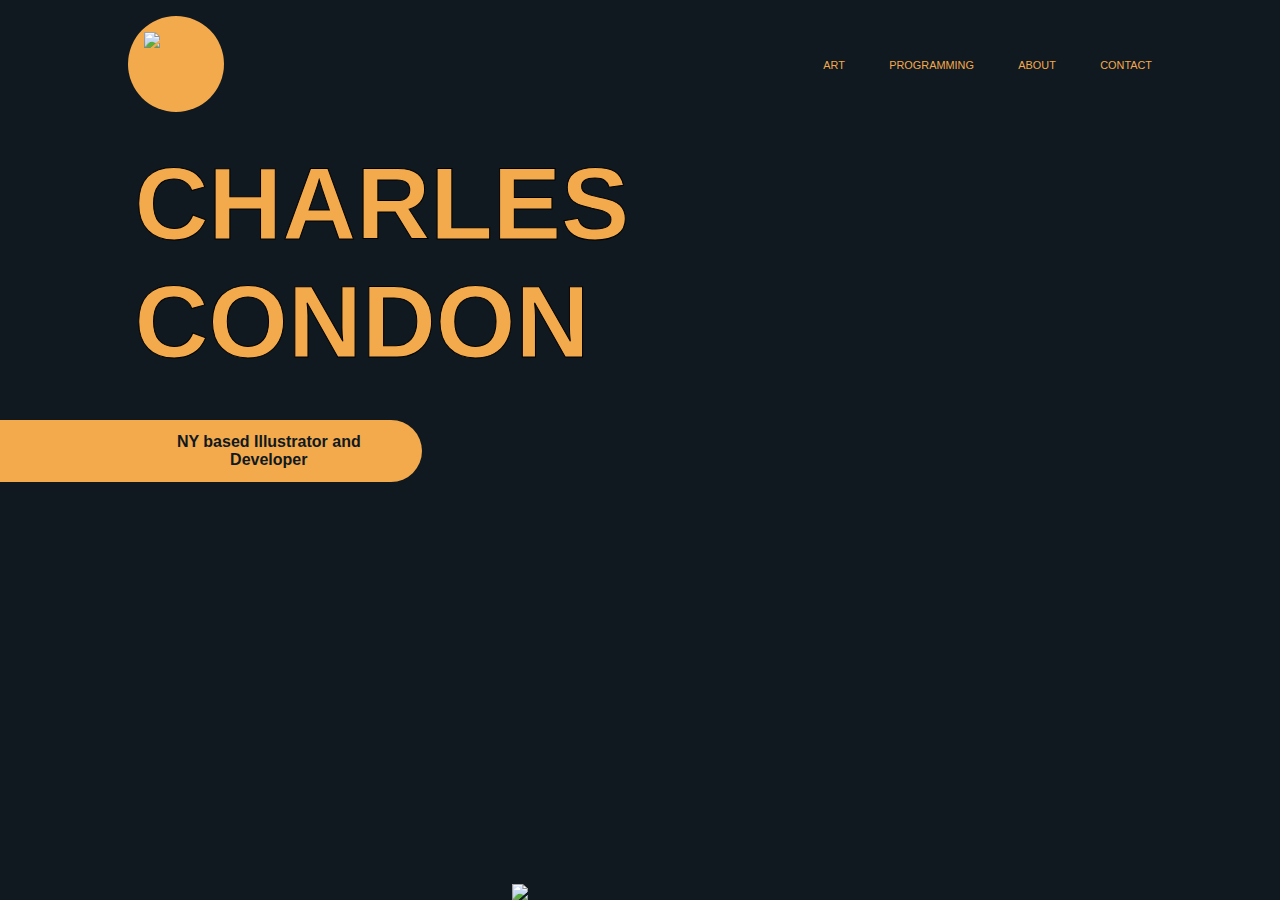
==== index.html @ b5b0e141 "💃🎁 Checkpoint ./index.html:22062302/10 ./master.css:22062302/314" ====
<!DOCTYPE html>
<html lang="en">
  <head>
    <meta charset="utf-8" />
    <meta http-equiv="X-UA-Compatible" content="IE=edge" />

    <title>Charles Condon | Portfolio</title>

    <!-- import the webpage's stylesheet -->
    <link rel="stylesheet" href="/master.css" />
    <link rel="stylesheet" href="https://use.typekit.net/seb0zhz.css" />

    <!-- Media query for narrow browser width -->
    <link
      rel="stylesheet"
      media="only screen and (max-width: 480px)"
      href="mobile.css"
    />

    <!-- Media query for medium browser width -->
    <link
      rel="stylesheet"
      media="only screen and (min-width: 481px) and (max-width: 1199px)"
      href="tablet.css"
    />

    <!-- Media query for full browser width -->
    <link
      rel="stylesheet"
      media="only screen and (min-width: 1200px) and (max-width: 1599px)"
      href="desktop.css"
    />

    <!-- Media query for large browser width -->
    <link
      rel="stylesheet"
      media="only screen and (min-width: 1600px)"
      href="desktopXL.css"
    />

    <!-- Prevent smartphones from scaling pages down -->
    <meta name="viewport" content="initial-scale=1" />

    <!-- import the webpage's javascript file -->
    <script src="/script.js" defer></script>
  </head>

  <body>
    <header class="header fade">
      <nav>
        <div class="container">
          <div class="home">
            <a href="index.html">
              <img
                class="logo"
                src="https://cdn.glitch.com/404bb06c-4b66-4860-905d-4ad52d1e7e07%2FUntitled_Artwork%20(2).png?v=1604951433929"
                alt="Charles Condon logo"
              />
            </a>
          </div>

          <div class="navigation">
            <ul>
              <li class="menuItem"><a href="art.html">Art</a></li>
              <li class="menuItem"><a href="code.html">Programming</a></li>
              <li class="menuItem"><a href="about.html">About</a></li>
              <li id="menuItem2"><a href="contact.html">Contact</a></li>
            </ul>
          </div>
        </div>
      </nav>
    </header>

    <main>
      <div>
        <h1 id="slide" class="name">
          Charles <br />
          Condon
        </h1>

        <img
          id="hand"
          class="burn"
          src="https://cdn.glitch.com/404bb06c-4b66-4860-905d-4ad52d1e7e07%2FUntitled_Artwork%20(1).png?v=1604950790689"
        />
      </div>

      <div id="flair" class="fade">
        <h2 id="mobileSize">
          NY based Illustrator and Developer
        </h2>
      </div>

      <div id="mobileFlair" class="fade">
        <h2></h2>
      </div>
    </main>

    <footer></footer>
  </body>
</html>
---- master.css ----
/* CSS files add styling rules to your content */
header {
  display: block;
}

body {
  font-family: hobo-std, sans-serif;
  margin: 2em;
  background-image: url("https://cdn.glitch.com/404bb06c-4b66-4860-905d-4ad52d1e7e07%2FUntitled_Artwork%20(4).png?v=1604952635223");
  background-color: #101820FF;
}

h1 {
  color: #f2aa4cff;
  font-size: 8vw;
  -webkit-text-stroke: 1px black;
}

h2 {
  color: #101820FF;
  font-size: 1.25vw;
}

li {
  text-align: right;
  color: #f2aa4cff;
  display: inline-block;
  text-transform: uppercase;
}

a:link {
  color: #f2aa4cff;
  text-decoration: none;
}

a:visited {
  color: #f2aa4cff;
  text-decoration: none;
}

a:hover {
  text-decoration: line-through;
}

a:active {
  text-decoration: none;
}

p {
  color: #f2aa4cff;
  line-height: 1.6;
  font-size: 0.86vw;
}

#slide {
  animation-name: slide;
  animation-duration: 3s;
  animation-timing-function: ease-out;
}

@keyframes slide {
  0% {
    opacity: 0;
  }
  100% {
    opacity: 1;
  }
}

.fade {
  animation-name: fade;
  animation-duration: 6s;
  animation-timing-function: ease-out;
}

@keyframes fade {
  0% {
    opacity: 0;
  }
  100% {
    opacity: 1;
  }
}

.burn {
  animation-name: burn;
  animation-iteration-count: infinite;
  animation-duration: 7s;
  animation-timing-gunction: ease-out;
}

@keyframes burn {
  0% {
    opacity: 0;
  }
  50% {
    opacity: 1;
  }
  100% {
    opacity: 0;
  }
}
---- mobile.css ----
h1 {
  color: #f2aa4cff;
  font-size: 8vw;
  -webkit-text-stroke: 3px black;
  
}

h3 {
  font-size: 1.5vw;
  color: #f2aa4cff;
}

/* Nav Bar CSS */
.container {
  display: flex;
  flex-direction: row;
  padding: 0 10vw;
  align-items: center;
}

.header {
  padding: 1em 0;
  position: absolute;
  top: 0;
  left: 0;
  width: 100%;
  z-index: 9;
}

.home {
  background-color: #f2aa4cff;
  width: 5vw;
  height: 5vw;
  text-align: center;
  position: relative;
  margin: 0;
  padding: 1em;
  border-radius: 50%;
}

.navigation {
  position: absolute;
  margin: 0 10vw;
  right: 0;
}

.menuItem {
  padding: 0 20px 0 0;
  font-size: 2.3vw;
}

#menuItem2 {
  font-size: 2.3vw;
}

.logo {
  padding:0 0 0 0;
  margin: -.5em 0 0 -.55em;
  width: 200%;
  height: auto;
}

/* Home Page CSS */
.name {
  display: block;
  position: relative;
  text-align: center;
  width: 100%;
  margin-left: auto;
  margin-right: auto;
  top: 16vw;
  text-transform: uppercase;
  font-size: 16vw; 
}

#hand {
  position: absolute;
  right: 16vw;
  bottom: 0;
  width: 75%;
}

#flair {
  display: block;
  background-color: #f2aa4cff;
  position: absolute;
  width: 50%;
  text-align: center;
  border-radius: 0 50px 50px 0;
  left: 0;
  padding: 0 10vw 0 11vw;
  margin: 15vw 0 0 0;
}

#mobileFlair {
  display: block;
  background-color: #f2aa4cff;
  position: absolute;
  width: 2%;
  border-radius: 50px 0px 0px 50px;
  right: 0;
  padding: 0 10vw 0 11vw;
  margin: 15vw 0 0 0;
  height: 6.5vw;
}

#mobileSize {
  font-size: 2vw;
}

/* Art Page CSS */
.artContainer {
  margin: 7em 0 0 0;
  display: flex;
  flex-direction: column;
}

.gif {
  display: block;
  object-fit: cover;
  position: center;
  width: 100%;
  margin: -20vw auto -13vw auto;
}

#gif2 {
  display: block;
  object-fit: cover;
  position: center;
  width: 100%;
  margin: 3vw auto 3em auto;
}

.square {
  width: 100%;
  border: 2px solid black;
  margin: 3vw auto 3em auto;
}

.rectangle {
  width: 100%;
  border: 2px solid black;
  margin: 3vw auto 3em auto;
}

/* About Page CSS */
.aboutContainer {
  margin: 7em 0 0 0;
  display: flex;
  flex-direction: column;
}

#self {
  display: block;
  margin: 0em auto 1em auto;
  width: 100%;
  height: auto;
}

#self2 {
  border: 5px double #f2aa4cff;
  border-radius: 50px 15px;
  width: 100%;
  height: auto;
}

#aboutCol {
  flex-direction: column;
  margin: 0 3vw;
}

#nameSpace {
  margin: 1vw 0 6vw 0;
  font-size: 5vw;
  text-align: center;
}

#mobileP {
  font-size: 3vw;
}

/* Contact Page CSS */
h3 {
  font-size: 7vw;
}

.socials {
  border: 5px double #f2aa4cff;
  background: rgb(255, 255, 255, 0.1);
  border-radius: 50px 50px 15px 15px;
  margin: 0vw auto 3em auto;
  padding: 1vw 4vw 4vw 4vw;
  text-align: center;
  width: 90%;
}

#mobileLinks {
  display: flex;
  flex-direction: row;
}

.contactContainer {
  margin: 7em 0 0 0;
}

.mediaLinks {
  text-align: center;
  margin: 0vw auto 1em auto;
  font-size: 4vw;
}

.submission {
  text-align: center;
  border: 5px double #f2aa4cff;
  border-radius: 15px 15px 50px 50px;
  background: rgb(255, 255, 255, 0.1);
  padding: 30vw 4.5vw 30vw 3vw;
  margin: 1vw auto 7vw auto;
  width: 90%;
  
}

p {
  font-size: 3vw;
}

/* Code Page CSS */
.codeContainer {
  margin: 7em auto 0 auto;
  display: flex;
  flex-direction: column;
}

.example {
  flex-direction: column;
  border: 5px double #f2aa4cff;
  border-radius: 15px 50px;
  background: rgb(255, 255, 255, 0.1);
  padding: 0em 2em 1em 2em;
  margin: 0 auto 0 auto;
}

.exp {
  flex-direction: column;
  border: 5px double #f2aa4cff;
  border-radius: 50px 15px;
  background: rgb(255, 255, 255, 0.1);
  width: 75%;
  margin: 0 auto 3em auto;
  padding: 0em 2em 1em 2em;
}

.expWords p{
  font-size: 3vw; 
}

.codeLinks {
  font-size: 3vw;
  margin: 0 0 1em 0;
}

#codeEx {
  margin: 1em 0 2em 0;
}

#codecamp {
  text-align: center;
  font-size: 5vw;
  margin: 2em auto 1em auto;
}
---- tablet.css ----
h3 {
  font-size: 1.5vw;
  color: #f2aa4cff;
}

/* Nav Bar CSS */
.container {
  display: flex;
  flex-direction: row;
  padding: 0 10vw;
  align-items: center;
}

.header {
  padding: 1em 0;
  position: absolute;
  top: 0;
  left: 0;
  width: 100%;
  z-index: 9;
}

.home {
  background-color: #f2aa4cff;
  width: 5vw;
  height: 5vw;
  text-align: center;
  position: relative;
  margin: 0;
  padding: 1em;
  border-radius: 50%;
}

.navigation {
  position: absolute;
  margin: 0 10vw;
  right: 0;
}

.menuItem {
  padding: 0 40px 0 0;
  font-size: .85vw;
}

#menuItem2 {
  font-size: .85vw;
}

.logo {
  padding: auto;
  margin: auto;
  width: 100%;
  height: auto;
}

/* Home Page CSS */
.name {
  display: block;
  position: relative;
  width: 34%;
  left: 8vw;
  top: 8vw;
  margin-bottom: 9vw;
  text-transform: uppercase;
}

#hand {
  position: absolute;
  right: 15vw;
  bottom: 0;
  width: 45%;
}

#flair {
  display: block;
  background-color: #f2aa4cff;
  position: absolute;
  width: 24%;
  text-align: center;
  border-radius: 0 50px 50px 0;
  left: 0;
  padding: 0 4vw 0 11vw;
  margin: 3vw 0 0 0;
}

/* Art Page CSS */
.artContainer {
  margin: 14em 0 0 0;
}

.gif {
  display: block;
  margin: -8vw auto -11vw auto;
  width: 1200px; /* width of container */
  height: 600px; /* height of container */
  object-fit: cover;
  position: center;
  width: 75%;
}

#gif2 {
  display: block;
  object-fit: cover;
  position: center;
  width: 65%;
  margin: 7vw auto 7vw auto;
}

.square {
  width: 34%;
  border: 2px solid black;
  margin: 3vw 6.75vw 3vw 6.75vw;
}

.rectangle {
  width: 39%;
  border: 2px solid black;
  margin: 3vw 4.5vw 3vw 4.5vw;
}

/* About Page CSS */
.aboutContainer {
  margin: 13em 0 0 0;
  display: flex;
  flex-direction: row;
}

#self {
  display: block;
  margin: 0em 7em 0em 9em;
  width: 165%;
  height: auto;
}

#self2 {
  border: 5px double #f2aa4cff;
  border-radius: 50px 15px;
  width: 165%;
  height: auto;
}

#aboutCol {
  flex-direction: column;
  margin: 0 11vw;
}

#nameSpace {
  margin: 1vw 0;
}

/* Contact Page CSS */
.socials {
  border: 5px double #f2aa4cff;
  background: rgb(255, 255, 255, 0.1);
  border-radius: 50px 15px;
  margin: 0vw 3.5vw 3.5vw 7vw;
  padding: 1vw 4vw 4vw 4vw;
  float: left;
}

.contactContainer {
  margin: 14vw 0 0 0;
}

.mediaLinks {
  text-align: center;
  margin: 2vw 0 0vw 0;
  font-size: 1vw;
}

.submission {
  text-align: center;
  float: left;
  border: 5px double #f2aa4cff;
  border-radius: 50px;
  background: rgb(255, 255, 255, 0.1);
  padding: 11vw 9vw 10vw 9vw;
  margin: 1vw 5vw 7vw 9vw;
  width: 30%;
}

/* Code Page CSS */
.codeContainer {
  margin: 14em 9em 0 9em;
  display: flex;
  flex-direction: row;
}

.example {
  flex-direction: column;
  border: 5px double #f2aa4cff;
  border-radius: 15px 50px;
  background: rgb(255, 255, 255, 0.1);
  padding: 1em 4em 2em 4em;
  margin: 0 0 0 5em;
}

.exp {
  flex-direction: column;
  border: 5px double #f2aa4cff;
  border-radius: 50px 15px;
  background: rgb(255, 255, 255, 0.1);
  width: 55%;
  padding: 1em 4em 2em 4em;
}

.expWords p{
  font-size: 1.25vw; 
}

.codeLinks {
  font-size: 1.25vw;
  margin: 0 0 1em 0;
}

#codeEx {
  margin: 1em 0 2em 0;
}

#codecamp {
  text-align: center;
  font-size: 1vw;
  margin: 5em auto 0 auto;
}
---- desktop.css ----
h3 {
  font-size: 1.5vw;
  color: #f2aa4cff;
}

/* Nav Bar CSS */
.container {
  display: flex;
  flex-direction: row;
  padding: 0 10vw;
  align-items: center;
}

.header {
  padding: 1em 0;
  position: absolute;
  top: 0;
  left: 0;
  width: 100%;
  z-index: 9;
}

.home {
  background-color: #f2aa4cff;
  width: 5vw;
  height: 5vw;
  text-align: center;
  position: relative;
  margin: 0;
  padding: 1em;
  border-radius: 50%;
}

.navigation {
  position: absolute;
  margin: 0 10vw;
  right: 0;
}

.menuItem {
  padding: 0 40px 0 0;
  font-size: .85vw;
}

#menuItem2 {
  font-size: .85vw;
}

.logo {
  padding: auto;
  margin: auto;
  width: 100%;
  height: auto;
}

/* Home Page CSS */
.name {
  display: block;
  position: relative;
  width: 34%;
  left: 8vw;
  top: 6vw;
  margin-bottom: 9vw;
  text-transform: uppercase;
}

#hand {
  position: absolute;
  right: 15vw;
  bottom: 0;
  width: 45%;
}

#flair {
  display: block;
  background-color: #f2aa4cff;
  position: absolute;
  width: 20%;
  text-align: center;
  border-radius: 0 50px 50px 0;
  left: 0;
  padding: 0 2vw 0 11vw;
}

/* Art Page CSS */
.artContainer {
  margin: 14em 0 0 0;
}

.gif {
  display: block;
  margin: 0vw auto 0vw auto;
  width: 1200px; /* width of container */
  height: 600px; /* height of container */
  object-fit: cover;
  position: center;
}

#gif2 {
  display: block;
  object-fit: cover;
  position: center;
  width: 65%;
  margin: 7vw auto 7vw auto;
}

.square {
  width: 34.5%;
  border: 4px solid black;
  margin: 3vw 6.75vw 3vw 6.75vw;
}

.rectangle {
  width: 39%;
  border: 4px solid black;
  margin: 3vw 4.5vw 3vw 4.5vw;
}

/* About Page CSS */
.aboutContainer {
  margin: 13em 0 0 0;
  display: flex;
  flex-direction: row;
}

#self {
  display: block;
  margin: 0em 7em 0em 9em;
  width: 140%;
  height: auto;
}

#self2 {
  border: 5px double #f2aa4cff;
  border-radius: 50px 15px;
  width: 140%;
  height: auto;
}

#aboutCol {
  flex-direction: column;
  margin: 0 11vw;
}

#nameSpace {
  margin: 1vw 0;
}

/* Contact Page CSS */
.socials {
  border: 5px double #f2aa4cff;
  background: rgb(255, 255, 255, 0.1);
  border-radius: 50px 15px;
  margin: 0vw 3.5vw 3.5vw 7vw;
  padding: 1vw 4vw 4vw 4vw;
  float: left;
}

.contactContainer {
  margin: 14vw 0 0 0;
}

.mediaLinks {
  text-align: center;
  margin: 2vw 0 0vw 0;
  font-size: 1vw;
}

.submission {
  text-align: center;
  float: left;
  border: 5px double #f2aa4cff;
  border-radius: 50px;
  background: rgb(255, 255, 255, 0.1);
  padding: 11vw 9vw 10vw 9vw;
  margin: 1vw 5vw 7vw 9vw;
  width: 30%;
}

/* Code Page CSS */
.codeContainer {
  margin: 14em 9em 0 9em;
  display: flex;
  flex-direction: row;
}

.example {
  flex-direction: column;
  border: 5px double #f2aa4cff;
  border-radius: 15px 50px;
  background: rgb(255, 255, 255, 0.1);
  padding: 1em 4em 2em 4em;
  margin: 0 0 0 5em;
}

.exp {
  flex-direction: column;
  border: 5px double #f2aa4cff;
  border-radius: 50px 15px;
  background: rgb(255, 255, 255, 0.1);
  width: 55%;
  padding: 1em 4em 2em 4em;
}

.expWords p{
  font-size: 1.25vw; 
}

.codeLinks {
  font-size: 1.25vw;
  margin: 0 0 1em 0;
}

#codeEx {
  margin: 1em 0 2em 0;
}

#codecamp {
  text-align: center;
  font-size: 1vw;
  margin: 5em auto 0 auto;
}
---- desktopXL.css ----
h3 {
  font-size: 2vw;
  color: #f2aa4cff;
}

/* Nav Bar CSS */
.container {
  display: flex;
  flex-direction: row;
  padding: 0 10vw;
  align-items: center;
}

.header {
  padding: 1em 0;
  position: absolute;
  top: 0;
  left: 0;
  width: 100%;
  z-index: 9;
}

.home {
  background-color: #f2aa4cff;
  width: 4vw;
  height: 4vw;
  text-align: center;
  position: relative;
  margin: 0;
  padding: 1em;
  border-radius: 50%;
}

.navigation {
  position: absolute;
  margin: 0 10vw;
  right: 0;
}

.menuItem {
  padding: 0 40px 0 0;
}

.logo {
  padding: auto;
  margin: auto;
  width: 100%;
  height: auto;
}

/* Home Page CSS */
.name {
  display: block;
  position: relative;
  width: 34%;
  left: 8vw;
  top: 6vw;
  margin-bottom: 9vw;
  text-transform: uppercase;
}

#hand {
  position: absolute;
  right: 10vw;
  bottom: 0;
  width: 50%;
}

#flair {
  display: block;
  background-color: #f2aa4cff;
  position: absolute;
  width: 20%;
  text-align: center;
  border-radius: 0 50px 50px 0;
  left: 0;
  padding: 0 2vw 0 11vw;
  margin: 4em 0 0 0;
}

/* Art Page CSS */
.artContainer {
  margin: 14em 0 0 0;
}

.gif {
  display: block;
  margin: 0vw auto 0vw auto;
  width: 1200px; /* width of container */
  height: 600px; /* height of container */
  object-fit: cover;
  position: center;
}

#gif2 {
  display: block;
  object-fit: cover;
  position: center;
  width: 65%;
  margin: 7vw auto 7vw auto;
}

.square {
  width: 35%;
  border: 2px solid black;
  margin: 3vw 6.75vw 3vw 6.75vw;
}

.rectangle {
  width: 40%;
  border: 2px solid black;
  margin: 3vw 4.5vw 3vw 4.5vw;
}

/* Contact Page CSS */
.socials {
  border: 5px double #f2aa4cff;
  background: rgb(255, 255, 255, 0.1);
  border-radius: 50px 15px;
  margin: 0vw 3.5vw 3.5vw 7vw;
  padding: 1vw 4vw 4vw 4vw;
  float: left;
}

.contactContainer {
  margin: 14em 0 0 0;
}

.mediaLinks {
  text-align: center;
  margin: 3vw 0 1vw 0;
  font-size: 1.5vw;
}

.submission {
  text-align: center;
  float: left;
  border: 5px double #f2aa4cff;
  border-radius: 50px;
  background: rgb(255, 255, 255, 0.1);
  padding: 11vw 9vw 10vw 9vw;
  margin: 5vw 5vw 7vw 9vw;
  width: 30%;
}

/* About Page CSS */
.aboutContainer {
  margin: 13em 0 0 0;
  display: flex;
  flex-direction: row;
}

#self {
  display: block;
  margin: 0em 10em 0em 9em;
  width: 150%;
  height: auto;
}

#self2 {
  border: 5px double #f2aa4cff;
  border-radius: 50px 15px;
  width: 150%;
  height: auto;
}

#aboutCol {
  flex-direction: column;
  margin: 0 11vw;
}

#nameSpace {
  margin: 1vw 0;
}

/* Code Page CSS */
.codeContainer {
  margin: 14em 9em 0 9em;
  display: flex;
  flex-direction: row;
}

.example {
  flex-direction: column;
  border: 5px double #f2aa4cff;
  border-radius: 15px 50px;
  background: rgb(255, 255, 255, 0.1);
  padding: 1em 4em 2em 4em;
  margin: 0 0 0 5em;
}

.exp {
  flex-direction: column;
  border: 5px double #f2aa4cff;
  border-radius: 50px 15px;
  background: rgb(255, 255, 255, 0.1);
  width: 55%;
  padding: 1em 4em 2em 4em;
}

.expWords p{
  font-size: 1.25vw; 
}

.codeLinks {
  font-size: 1.25vw;
  margin: 0 0 1em 0;
}

#codeEx {
  margin: 1em 0 2em 0;
}

#codecamp {
  text-align: center;
  font-size: 1vw;
  margin: 5em auto 0 auto;
}
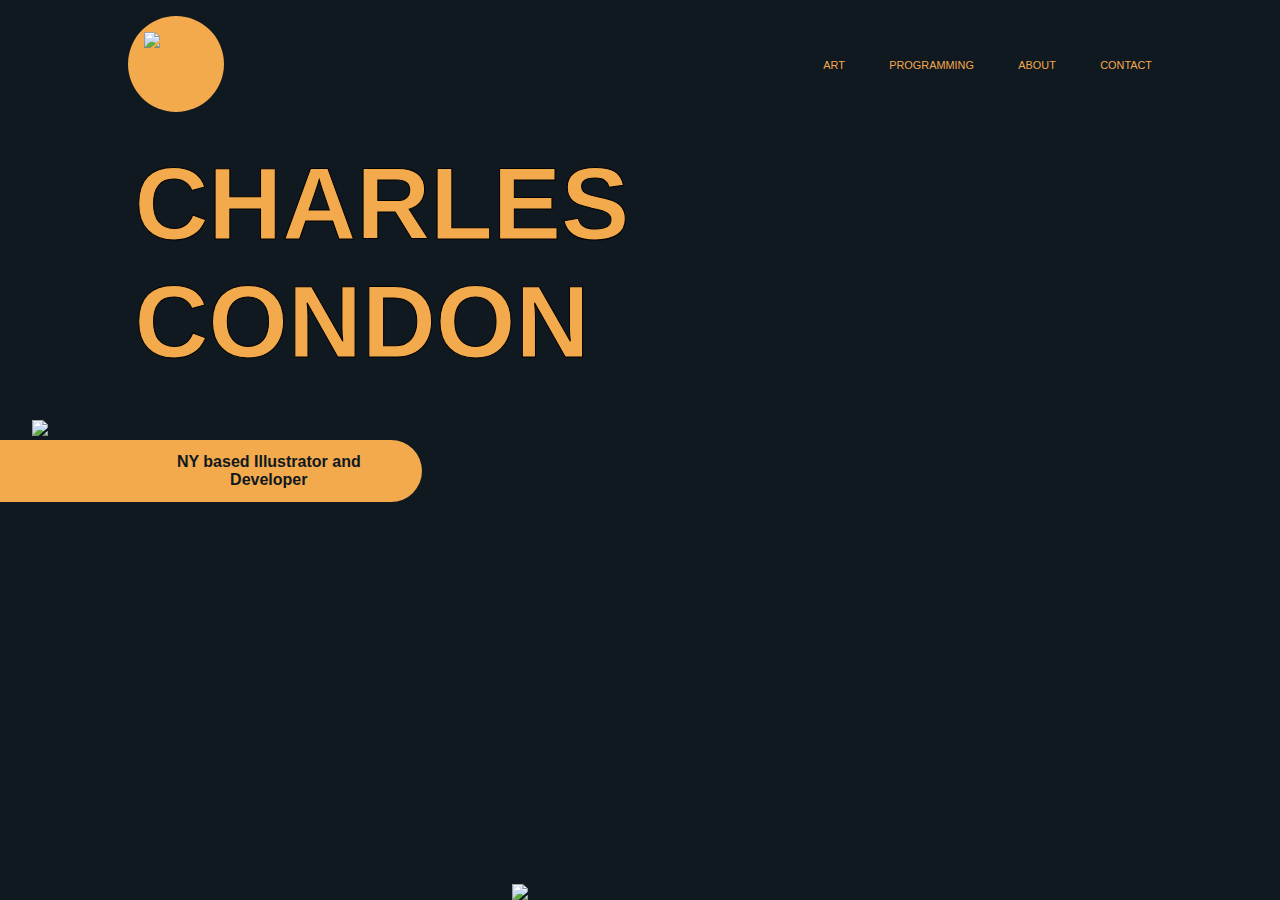
==== commit 7ef41c7e: "🍈🏓 Checkpoint ./index.html:22062302/672 ./desktopXL.css:22062302/103 ./.glitch-assets:22062302/1266 " ====
--- a/index.html
+++ b/index.html
@@ -80,8 +80,13 @@
 
         <img
           id="hand"
+          class="fade"
+          src="https://cdn.glitch.com/404bb06c-4b66-4860-905d-4ad52d1e7e07%2FUntitled_Artwork%20(5).png?v=1605828802088"
+        />
+        <img
+          id="fire"
           class="burn"
-          src="https://cdn.glitch.com/404bb06c-4b66-4860-905d-4ad52d1e7e07%2FUntitled_Artwork%20(1).png?v=1604950790689"
+          src="https://cdn.glitch.com/404bb06c-4b66-4860-905d-4ad52d1e7e07%2FUntitled_Artwork%20(7).png?v=1605829014179"
         />
       </div>
 
--- a/master.css
+++ b/master.css
@@ -96,6 +96,9 @@
   50% {
     opacity: 1;
   }
+  65% {
+    opacity: 
+  }
   100% {
     opacity: 0;
   }
--- a/mobile.css
+++ b/mobile.css
@@ -214,10 +214,51 @@
   border: 5px double #f2aa4cff;
   border-radius: 15px 15px 50px 50px;
   background: rgb(255, 255, 255, 0.1);
-  padding: 30vw 4.5vw 30vw 3vw;
+  padding: 7vw 5vw 7vw 3vw;
   margin: 1vw auto 7vw auto;
   width: 90%;
   
+}
+
+#contactForm {
+  display: flex;
+  flex-direction: column;
+}
+
+input {
+  background-color: rgb(16, 24, 32, 0.5);
+  width: 100%;
+  border: 3px solid black;
+  border-radius: 15px;
+  margin: 0 auto 2em auto;
+  padding: 1em 0em 1em .5em;
+  color: white;
+}
+
+textarea {
+  background-color: rgb(16, 24, 32, 0.5);
+  border: 3px solid black;
+  border-radius: 15px;
+  width: 100%;
+  height: 9em;
+  margin: 0 auto 2em auto;
+  padding: 1em 0em 1em .5em;
+  color: white;
+  resize: none;
+}
+
+input[type=submit] {
+  font-family: hobo-std, sans-serif;
+  background-color: rgb(16, 24, 32, 0.7);
+  color: #f2aa4cff;
+  font-size: 1em;
+  padding: 0 0 0 0;
+  margin: 0 0 0 0;
+  width: 30%;
+}
+
+input.invalid, textarea.invalid{
+	border: 2px solid red;
 }
 
 p {
--- a/tablet.css
+++ b/tablet.css
@@ -179,6 +179,47 @@
   width: 30%;
 }
 
+#contactForm {
+  display: flex;
+  flex-direction: column;
+}
+
+input {
+  background-color: rgb(16, 24, 32, 0.5);
+  width: 100%;
+  border: 3px solid black;
+  border-radius: 15px;
+  margin: 0 auto 2em auto;
+  padding: 1em 0em 1em .5em;
+  color: white;
+}
+
+textarea {
+  background-color: rgb(16, 24, 32, 0.5);
+  border: 3px solid black;
+  border-radius: 15px;
+  width: 100%;
+  height: 9em;
+  margin: 0 auto 2em auto;
+  padding: 1em 0em 1em .5em;
+  color: white;
+  resize: none;
+}
+
+input[type=submit] {
+  font-family: hobo-std, sans-serif;
+  background-color: rgb(16, 24, 32, 0.5);
+  color: #f2aa4cff;
+  font-size: 1.5em;
+  padding: 0 0 0 0;
+  margin: 0 0 0 0;
+  width: 20%;
+}
+
+input.invalid, textarea.invalid{
+	border: 2px solid red;
+}
+
 /* Code Page CSS */
 .codeContainer {
   margin: 14em 9em 0 9em;
--- a/desktop.css
+++ b/desktop.css
@@ -69,6 +69,7 @@
   right: 15vw;
   bottom: 0;
   width: 45%;
+  
 }
 
 #flair {
@@ -151,7 +152,7 @@
   border: 5px double #f2aa4cff;
   background: rgb(255, 255, 255, 0.1);
   border-radius: 50px 15px;
-  margin: 0vw 3.5vw 3.5vw 7vw;
+  margin: 0vw 4em 0 8em;
   padding: 1vw 4vw 4vw 4vw;
   float: left;
 }
@@ -172,9 +173,50 @@
   border: 5px double #f2aa4cff;
   border-radius: 50px;
   background: rgb(255, 255, 255, 0.1);
-  padding: 11vw 9vw 10vw 9vw;
-  margin: 1vw 5vw 7vw 9vw;
-  width: 30%;
+  padding: 2em 3em 2em 2em;
+  margin: -1em 5vw 0 9vw;
+  width: 40%;
+}
+
+#contactForm {
+  display: flex;
+  flex-direction: column;
+}
+
+input {
+  background-color: rgb(16, 24, 32, 0.5);
+  width: 100%;
+  border: 3px solid black;
+  border-radius: 15px;
+  margin: 0 auto 2em auto;
+  padding: 1em 0em 1em .5em;
+  color: white;
+}
+
+textarea {
+  background-color: rgb(16, 24, 32, 0.5);
+  border: 3px solid black;
+  border-radius: 15px;
+  width: 100%;
+  height: 4em;
+  margin: 0 auto 2em auto;
+  padding: 1em 0em 1em .5em;
+  color: white;
+  resize: none;
+}
+
+input[type=submit] {
+  font-family: hobo-std, sans-serif;
+  background-color: rgb(16, 24, 32, 0.5);
+  color: #f2aa4cff;
+  font-size: 1.5em;
+  padding: 0 0 0 0;
+  margin: 0 0 0 0;
+  width: 20%;
+}
+
+input.invalid, textarea.invalid{
+	border: 2px solid red;
 }
 
 /* Code Page CSS */
--- a/desktopXL.css
+++ b/desktopXL.css
@@ -66,6 +66,13 @@
   width: 50%;
 }
 
+#fire {
+  position: absolute;
+  right: 10vw;
+  bottom: 0;
+  width: 50%;
+}
+
 #flair {
   display: block;
   background-color: #f2aa4cff;
@@ -117,7 +124,7 @@
   border: 5px double #f2aa4cff;
   background: rgb(255, 255, 255, 0.1);
   border-radius: 50px 15px;
-  margin: 0vw 3.5vw 3.5vw 7vw;
+  margin: 0vw 3.5vw 3.5vw 10em;
   padding: 1vw 4vw 4vw 4vw;
   float: left;
 }
@@ -138,9 +145,50 @@
   border: 5px double #f2aa4cff;
   border-radius: 50px;
   background: rgb(255, 255, 255, 0.1);
-  padding: 11vw 9vw 10vw 9vw;
-  margin: 5vw 5vw 7vw 9vw;
+  padding: 4vw 4vw 4vw 4vw;
+  margin: 3vw 5vw 7vw 9vw;
   width: 30%;
+}
+
+#contactForm {
+  display: flex;
+  flex-direction: column;
+}
+
+input {
+  background-color: rgb(16, 24, 32, 0.5);
+  width: 100%;
+  border: 3px solid black;
+  border-radius: 15px;
+  margin: 0 auto 2em auto;
+  padding: 1em 0em 1em .5em;
+  color: white;
+}
+
+textarea {
+  background-color: rgb(16, 24, 32, 0.5);
+  border: 3px solid black;
+  border-radius: 15px;
+  width: 100%;
+  height: 9em;
+  margin: 0 auto 2em auto;
+  padding: 1em 0em 1em .5em;
+  color: white;
+  resize: none;
+}
+
+input[type=submit] {
+  font-family: hobo-std, sans-serif;
+  background-color: rgb(16, 24, 32, 0.5);
+  color: #f2aa4cff;
+  font-size: 1.5em;
+  padding: 0 0 0 0;
+  margin: 0 0 0 0;
+  width: 20%;
+}
+
+input.invalid, textarea.invalid{
+	border: 2px solid red;
 }
 
 /* About Page CSS */
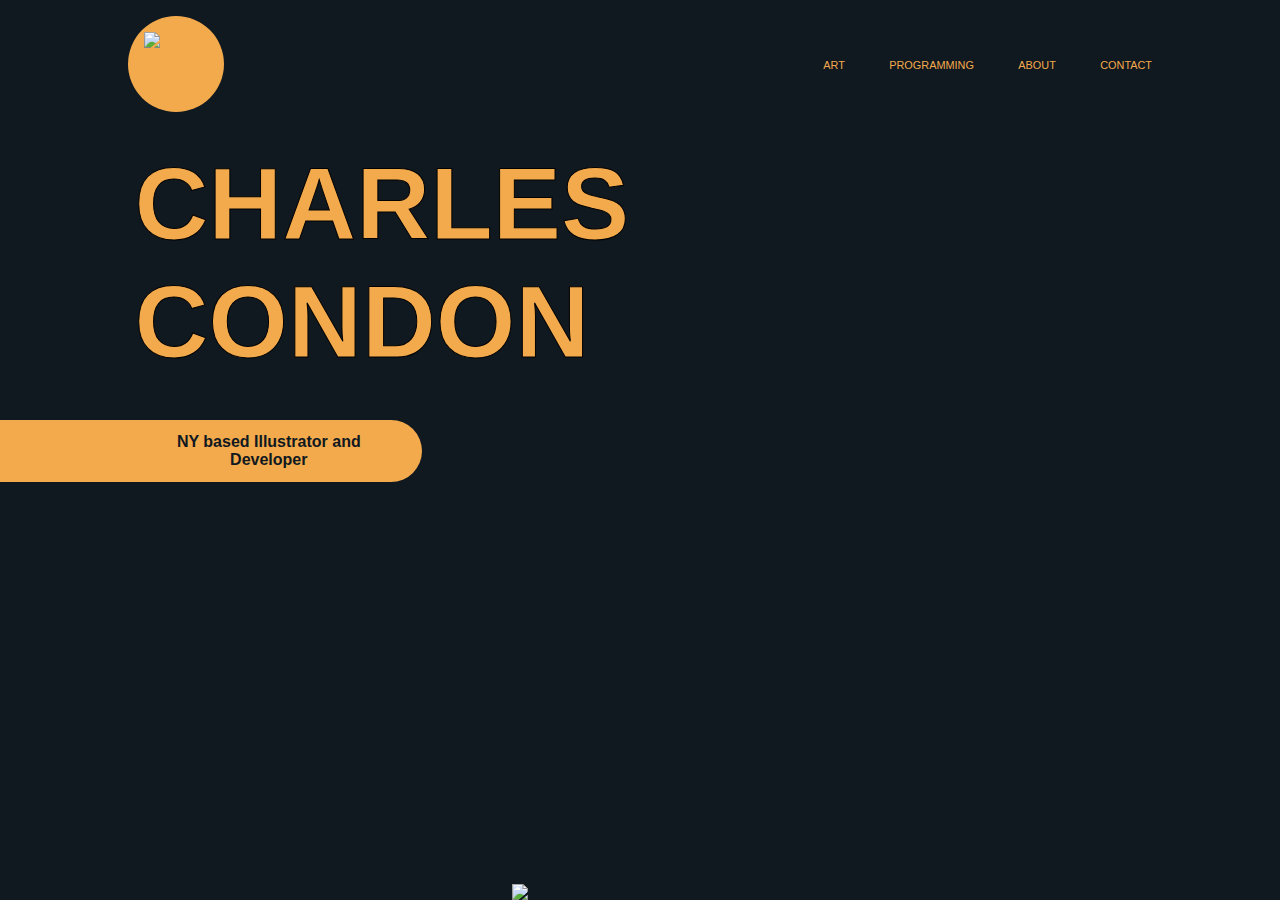
==== commit 0009eaff: "⛹🏪 Checkpoint ./index.html:22062302/414 ./index.js:22062302/1292" ====
--- a/index.html
+++ b/index.html
@@ -41,8 +41,6 @@
     <!-- Prevent smartphones from scaling pages down -->
     <meta name="viewport" content="initial-scale=1" />
 
-    <!-- import the webpage's javascript file -->
-    <script src="/script.js" defer></script>
   </head>
 
   <body>
@@ -101,6 +99,9 @@
       </div>
     </main>
 
-    <footer></footer>
+    <!-- Add jQuery -->
+    <script src="https://code.jquery.com/jquery-3.1.1.slim.min.js" integrity="sha256-/SIrNqv8h6QGKDuNoLGA4iret+kyesCkHGzVUUV0shc=" crossorigin="anonymous"></script>
+    <!-- import the webpage's javascript file -->
+    <script src="/index.js" defer></script>
   </body>
 </html>
--- a/master.css
+++ b/master.css
@@ -85,7 +85,7 @@
 .burn {
   animation-name: burn;
   animation-iteration-count: infinite;
-  animation-duration: 7s;
+  animation-duration: 9s;
   animation-timing-gunction: ease-out;
 }
 
@@ -97,7 +97,7 @@
     opacity: 1;
   }
   65% {
-    opacity: 
+    opacity: 1;
   }
   100% {
     opacity: 0;
--- a/mobile.css
+++ b/mobile.css
@@ -74,6 +74,13 @@
 }
 
 #hand {
+  position: absolute;
+  right: 16vw;
+  bottom: 0;
+  width: 75%;
+}
+
+#fire {
   position: absolute;
   right: 16vw;
   bottom: 0;
--- a/tablet.css
+++ b/tablet.css
@@ -65,6 +65,13 @@
 }
 
 #hand {
+  position: absolute;
+  right: 15vw;
+  bottom: 0;
+  width: 45%;
+}
+
+#fire {
   position: absolute;
   right: 15vw;
   bottom: 0;
--- a/desktop.css
+++ b/desktop.css
@@ -68,8 +68,14 @@
   position: absolute;
   right: 15vw;
   bottom: 0;
+  width: 45%; 
+}
+
+#fire {
+  position: absolute;
+  right: 15vw;
+  bottom: 0;
   width: 45%;
-  
 }
 
 #flair {
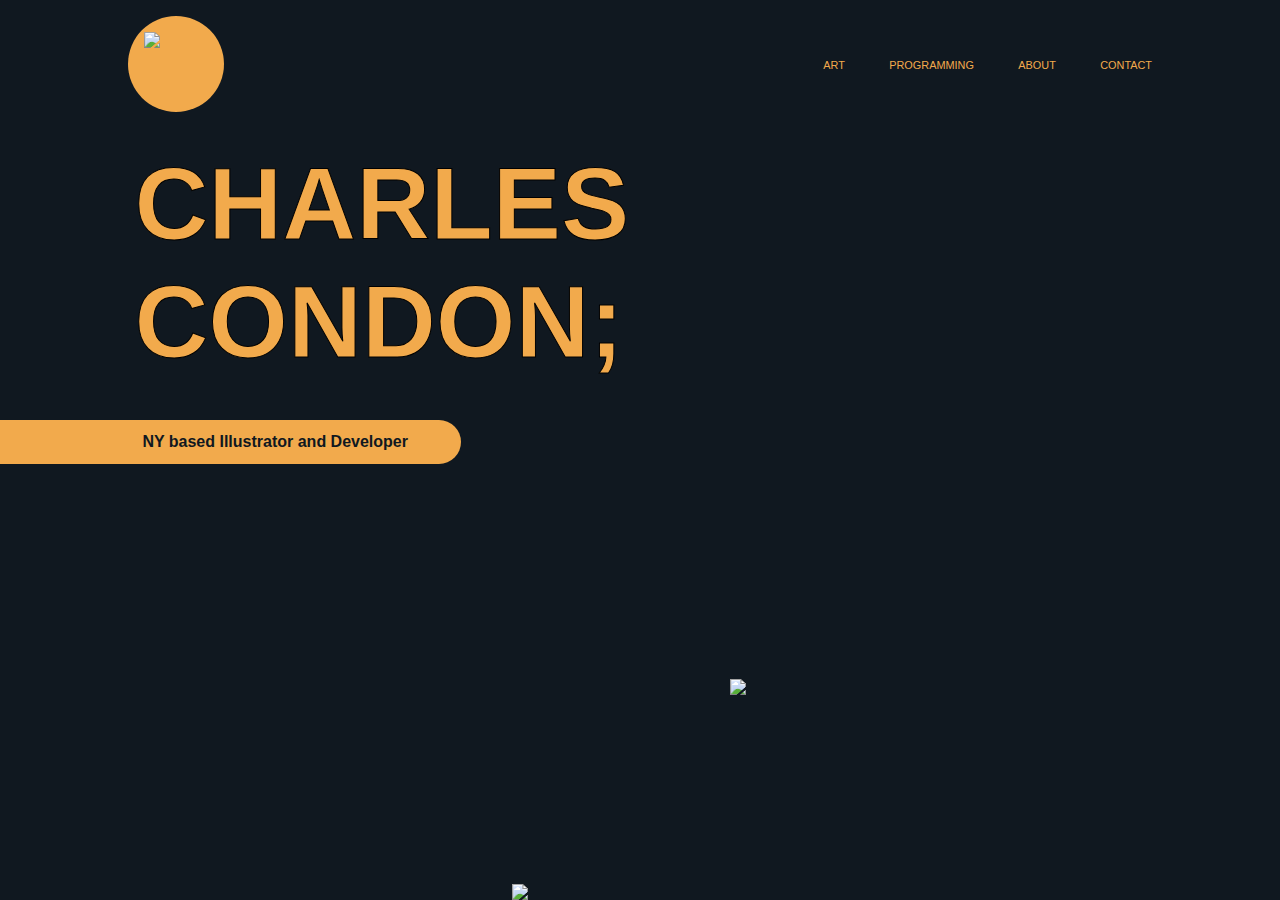
==== commit a77c7c53: "Update index.html" ====
--- a/index.html
+++ b/index.html
@@ -1,6 +1,21 @@
 <!DOCTYPE html>
 <html lang="en">
   <head>
+    <!-- Global site tag (gtag.js) - Google Analytics -->
+    <script
+      async
+      src="https://www.googletagmanager.com/gtag/js?id=G-T0R1R4E1WH"
+    ></script>
+    <script>
+      window.dataLayer = window.dataLayer || [];
+      function gtag() {
+        dataLayer.push(arguments);
+      }
+      gtag("js", new Date());
+
+      gtag("config", "G-T0R1R4E1WH");
+    </script>
+
     <meta charset="utf-8" />
     <meta http-equiv="X-UA-Compatible" content="IE=edge" />
 
@@ -10,6 +25,11 @@
     <link rel="stylesheet" href="/master.css" />
     <link rel="stylesheet" href="https://use.typekit.net/seb0zhz.css" />
 
+    <link
+      rel="shortcut icon"
+      type="image/x-icon"
+      href="https://cdn.glitch.com/404bb06c-4b66-4860-905d-4ad52d1e7e07%2F160a84ab-111f-4f77-b5c3-173451485f15_Logo_Practice.png?v=1606772508849"
+    />
     <!-- Media query for narrow browser width -->
     <link
       rel="stylesheet"
@@ -40,7 +60,6 @@
 
     <!-- Prevent smartphones from scaling pages down -->
     <meta name="viewport" content="initial-scale=1" />
-
   </head>
 
   <body>
@@ -59,10 +78,18 @@
 
           <div class="navigation">
             <ul>
-              <li class="menuItem"><a href="art.html">Art</a></li>
-              <li class="menuItem"><a href="code.html">Programming</a></li>
-              <li class="menuItem"><a href="about.html">About</a></li>
-              <li id="menuItem2"><a href="contact.html">Contact</a></li>
+              <li class="menuItem">
+                <span><a href="art.html">Art</a></span>
+              </li>
+              <li class="menuItem">
+                <span><a href="code.html">Programming</a></span>
+              </li>
+              <li class="menuItem">
+                <span><a href="about.html">About</a></span>
+              </li>
+              <li id="menuItem2">
+                <span><a href="contact.html">Contact</a></span>
+              </li>
             </ul>
           </div>
         </div>
@@ -73,7 +100,7 @@
       <div>
         <h1 id="slide" class="name">
           Charles <br />
-          Condon
+          Condon;
         </h1>
 
         <img
@@ -81,11 +108,13 @@
           class="fade"
           src="https://cdn.glitch.com/404bb06c-4b66-4860-905d-4ad52d1e7e07%2FUntitled_Artwork%20(5).png?v=1605828802088"
         />
-        <img
-          id="fire"
-          class="burn"
-          src="https://cdn.glitch.com/404bb06c-4b66-4860-905d-4ad52d1e7e07%2FUntitled_Artwork%20(7).png?v=1605829014179"
-        />
+        <div id="fireCrop">
+          <img
+            id="fire"
+            class="burn"
+            src="https://cdn.glitch.com/404bb06c-4b66-4860-905d-4ad52d1e7e07%2FUntitled.png?v=1605909431728"
+          />
+        </div>
       </div>
 
       <div id="flair" class="fade">
@@ -100,8 +129,14 @@
     </main>
 
     <!-- Add jQuery -->
-    <script src="https://code.jquery.com/jquery-3.1.1.slim.min.js" integrity="sha256-/SIrNqv8h6QGKDuNoLGA4iret+kyesCkHGzVUUV0shc=" crossorigin="anonymous"></script>
+    <script
+      src="https://code.jquery.com/jquery-3.1.1.slim.min.js"
+      integrity="sha256-/SIrNqv8h6QGKDuNoLGA4iret+kyesCkHGzVUUV0shc="
+      crossorigin="anonymous"
+    ></script>
+    <script src="https://ajax.googleapis.com/ajax/libs/jquery/3.5.1/jquery.min.js"></script>
     <!-- import the webpage's javascript file -->
     <script src="/index.js" defer></script>
+    <script src="/master.js" defer></script>
   </body>
 </html>
--- a/master.css
+++ b/master.css
@@ -52,54 +52,3 @@
   font-size: 0.86vw;
 }
 
-#slide {
-  animation-name: slide;
-  animation-duration: 3s;
-  animation-timing-function: ease-out;
-}
-
-@keyframes slide {
-  0% {
-    opacity: 0;
-  }
-  100% {
-    opacity: 1;
-  }
-}
-
-.fade {
-  animation-name: fade;
-  animation-duration: 6s;
-  animation-timing-function: ease-out;
-}
-
-@keyframes fade {
-  0% {
-    opacity: 0;
-  }
-  100% {
-    opacity: 1;
-  }
-}
-
-.burn {
-  animation-name: burn;
-  animation-iteration-count: infinite;
-  animation-duration: 9s;
-  animation-timing-gunction: ease-out;
-}
-
-@keyframes burn {
-  0% {
-    opacity: 0;
-  }
-  50% {
-    opacity: 1;
-  }
-  65% {
-    opacity: 1;
-  }
-  100% {
-    opacity: 0;
-  }
-}--- a/mobile.css
+++ b/mobile.css
@@ -82,9 +82,9 @@
 
 #fire {
   position: absolute;
-  right: 16vw;
-  bottom: 0;
-  width: 75%;
+  right: 40vw;
+  bottom: 27vw;
+  width: 20%;
 }
 
 #flair {
@@ -113,6 +113,58 @@
 
 #mobileSize {
   font-size: 2vw;
+}
+
+#slide {
+  animation-name: slide;
+  animation-duration: 3s;
+  animation-timing-function: ease-out;
+}
+
+@keyframes slide {
+  0% {
+    opacity: 0;
+  }
+  100% {
+    opacity: 1;
+  }
+}
+
+.fade {
+  animation-name: fade;
+  animation-duration: 6s;
+  animation-timing-function: ease-out;
+}
+
+@keyframes fade {
+  0% {
+    opacity: 0;
+  }
+  100% {
+    opacity: 1;
+  }
+}
+
+.burn {
+  animation-name: burn;
+  animation-iteration-count: infinite;
+  animation-duration: 9s;
+  animation-timing-gunction: ease-out;
+}
+
+@keyframes burn {
+  0% {
+    opacity: 0;
+  }
+  50% {
+    opacity: 1;
+  }
+  65% {
+    opacity: 1;
+  }
+  100% {
+    opacity: 0;
+  }
 }
 
 /* Art Page CSS */
--- a/tablet.css
+++ b/tablet.css
@@ -73,9 +73,9 @@
 
 #fire {
   position: absolute;
-  right: 15vw;
-  bottom: 0;
-  width: 45%;
+  right: 30vw;
+  bottom: 16vw;
+  width: 13%;
 }
 
 #flair {
@@ -88,6 +88,58 @@
   left: 0;
   padding: 0 4vw 0 11vw;
   margin: 3vw 0 0 0;
+}
+
+#slide {
+  animation-name: slide;
+  animation-duration: 3s;
+  animation-timing-function: ease-out;
+}
+
+@keyframes slide {
+  0% {
+    opacity: 0;
+  }
+  100% {
+    opacity: 1;
+  }
+}
+
+.fade {
+  animation-name: fade;
+  animation-duration: 6s;
+  animation-timing-function: ease-out;
+}
+
+@keyframes fade {
+  0% {
+    opacity: 0;
+  }
+  100% {
+    opacity: 1;
+  }
+}
+
+.burn {
+  animation-name: burn;
+  animation-iteration-count: infinite;
+  animation-duration: 9s;
+  animation-timing-gunction: ease-out;
+}
+
+@keyframes burn {
+  0% {
+    opacity: 0;
+  }
+  50% {
+    opacity: 1;
+  }
+  65% {
+    opacity: 1;
+  }
+  100% {
+    opacity: 0;
+  }
 }
 
 /* Art Page CSS */
--- a/desktop.css
+++ b/desktop.css
@@ -51,6 +51,44 @@
   margin: auto;
   width: 100%;
   height: auto;
+}
+
+span {
+  position: relative;
+  display: block;
+  cursor: pointer;
+}
+
+span:before, span:after {
+  content: '';
+  position: absolute;
+  width: 0%;
+  height: 1px;
+  top: 50%;
+  margin-top: -0.5px;
+  background: #f2aa4cff;
+}
+
+span:before {
+  left: -2.5px;
+}
+
+span:after {
+  right: 2.5px;
+  background: #f2aa4cff;
+  transition: width 0.8s cubic-bezier(0.22, 0.61, 0.36, 1);
+}
+
+span:hover:before {
+  background: #f2aa4cff;
+  width: 100%;
+  transition: width 0.5s cubic-bezier(0.22, 0.61, 0.36, 1);
+}
+
+span:hover:after {
+  background: transparent;
+  width: 100%;
+  transition: 0s;
 }
 
 /* Home Page CSS */
@@ -73,20 +111,72 @@
 
 #fire {
   position: absolute;
-  right: 15vw;
-  bottom: 0;
-  width: 45%;
+  right: 30vw;
+  bottom: 16vw;
+  width: 13%;
 }
 
 #flair {
   display: block;
   background-color: #f2aa4cff;
   position: absolute;
-  width: 20%;
+  width: 25%;
   text-align: center;
   border-radius: 0 50px 50px 0;
   left: 0;
-  padding: 0 2vw 0 11vw;
+  padding: 0 2vw 0 9vw;
+}
+
+#slide {
+  animation-name: slide;
+  animation-duration: 3s;
+  animation-timing-function: ease-out;
+}
+
+@keyframes slide {
+  0% {
+    opacity: 0;
+  }
+  100% {
+    opacity: 1;
+  }
+}
+
+.fade {
+  animation-name: fade;
+  animation-duration: 6s;
+  animation-timing-function: ease-out;
+}
+
+@keyframes fade {
+  0% {
+    opacity: 0;
+  }
+  100% {
+    opacity: 1;
+  }
+}
+
+.burn {
+  animation-name: burn;
+  animation-iteration-count: infinite;
+  animation-duration: 9s;
+  animation-timing-gunction: ease-out;
+}
+
+@keyframes burn {
+  0% {
+    opacity: 1;
+  }
+  50% {
+    opacity: 0;
+  }
+  65% {
+    opacity: 0;
+  }
+  100% {
+    opacity: 1;
+  }
 }
 
 /* Art Page CSS */
@@ -113,14 +203,26 @@
 
 .square {
   width: 34.5%;
-  border: 4px solid black;
+  border: 7px solid black;
+  border-radius: 50px;
   margin: 3vw 6.75vw 3vw 6.75vw;
 }
 
 .rectangle {
   width: 39%;
-  border: 4px solid black;
+  border: 7px solid black;
+  border-radius: 50px;
   margin: 3vw 4.5vw 3vw 4.5vw;
+}
+
+.square:hover,
+.rectangle:hover {
+  box-shadow: 1px 1px 2px black, 0 0 25px white, 0 0 5px white;
+}
+
+section {
+  transition: transform 1s;
+  will-change: transform;
 }
 
 /* About Page CSS */
@@ -173,15 +275,30 @@
   font-size: 1vw;
 }
 
+#subContainer {
+  display: flex;
+  flex-direction: column;
+  width: 60%;
+}
+
+#resume {
+  margin: 2vw auto 0 auto;
+  padding: .5vw 1vw;
+  border: 5px double #f2aa4cff;
+  border-radius: 50px;
+  background-color: rgb(16, 24, 32, 0.5);
+  font-size: 1vw;
+}
+
 .submission {
   text-align: center;
   float: left;
   border: 5px double #f2aa4cff;
   border-radius: 50px;
   background: rgb(255, 255, 255, 0.1);
-  padding: 2em 3em 2em 2em;
-  margin: -1em 5vw 0 9vw;
-  width: 40%;
+  padding: 2em 2em 2em 2em;
+  margin: -1em auto 0 auto;
+  width: 60%;
 }
 
 #contactForm {
@@ -221,8 +338,18 @@
   width: 20%;
 }
 
-input.invalid, textarea.invalid{
-	border: 2px solid red;
+label {
+  color: #FF7F7F;
+}
+
+.inputError {
+  background-color: rgb(16, 24, 32, 0.5);
+  width: 100%;
+  border: 3px solid #FF7F7F;
+  border-radius: 15px;
+  margin: 0em auto 0em auto;
+  padding: 1em 0em 1em .5em;
+  color: white;
 }
 
 /* Code Page CSS */
@@ -267,4 +394,4 @@
   text-align: center;
   font-size: 1vw;
   margin: 5em auto 0 auto;
-}+}
--- a/desktopXL.css
+++ b/desktopXL.css
@@ -48,6 +48,45 @@
   height: auto;
 }
 
+span {
+  position: relative;
+  display: block;
+  cursor: pointer;
+}
+
+span:before,
+span:after {
+  content: "";
+  position: absolute;
+  width: 0%;
+  height: 1px;
+  top: 50%;
+  margin-top: -0.5px;
+  background: #f2aa4cff;
+}
+
+span:before {
+  left: -2.5px;
+}
+
+span:after {
+  right: 2.5px;
+  background: #f2aa4cff;
+  transition: width 0.8s cubic-bezier(0.22, 0.61, 0.36, 1);
+}
+
+span:hover:before {
+  background: #f2aa4cff;
+  width: 100%;
+  transition: width 0.5s cubic-bezier(0.22, 0.61, 0.36, 1);
+}
+
+span:hover:after {
+  background: transparent;
+  width: 100%;
+  transition: 0s;
+}
+
 /* Home Page CSS */
 .name {
   display: block;
@@ -68,9 +107,14 @@
 
 #fire {
   position: absolute;
-  right: 10vw;
-  bottom: 0;
-  width: 50%;
+  right: 27vw;
+  bottom: 18vw;
+  width: 13%;
+}
+
+#fireCrop {
+  width: 100px;
+  height: 100px;
 }
 
 #flair {
@@ -82,7 +126,59 @@
   border-radius: 0 50px 50px 0;
   left: 0;
   padding: 0 2vw 0 11vw;
-  margin: 4em 0 0 0;
+  margin: -3em 0 0 0;
+}
+
+#slide {
+  animation-name: slide;
+  animation-duration: 3s;
+  animation-timing-function: ease-out;
+}
+
+@keyframes slide {
+  0% {
+    opacity: 0;
+  }
+  100% {
+    opacity: 1;
+  }
+}
+
+.fade {
+  animation-name: fade;
+  animation-duration: 6s;
+  animation-timing-function: ease-out;
+}
+
+@keyframes fade {
+  0% {
+    opacity: 0;
+  }
+  100% {
+    opacity: 1;
+  }
+}
+
+.burn {
+  animation-name: burn;
+  animation-iteration-count: infinite;
+  animation-duration: 9s;
+  animation-timing-gunction: ease-out;
+}
+
+@keyframes burn {
+  0% {
+    opacity: 1;
+  }
+  50% {
+    opacity: 0;
+  }
+  65% {
+    opacity: 0;
+  }
+  100% {
+    opacity: 1;
+  }
 }
 
 /* Art Page CSS */
@@ -97,6 +193,7 @@
   height: 600px; /* height of container */
   object-fit: cover;
   position: center;
+  padding: 0;
 }
 
 #gif2 {
@@ -108,15 +205,27 @@
 }
 
 .square {
-  width: 35%;
-  border: 2px solid black;
+  width: 34%;
+  border: 7px solid black;
+  border-radius: 50px;
   margin: 3vw 6.75vw 3vw 6.75vw;
 }
 
 .rectangle {
-  width: 40%;
-  border: 2px solid black;
+  width: 39%;
+  border: 7px solid black;
+  border-radius: 50px;
   margin: 3vw 4.5vw 3vw 4.5vw;
+}
+
+.square:hover,
+.rectangle:hover {
+  box-shadow: 1px 1px 2px black, 0 0 25px white, 0 0 5px white;
+}
+
+section {
+  transition: transform 1s;
+  will-change: transform;
 }
 
 /* Contact Page CSS */
@@ -125,7 +234,7 @@
   background: rgb(255, 255, 255, 0.1);
   border-radius: 50px 15px;
   margin: 0vw 3.5vw 3.5vw 10em;
-  padding: 1vw 4vw 4vw 4vw;
+  padding: 1vw 4vw 2vw 4vw;
   float: left;
 }
 
@@ -137,6 +246,22 @@
   text-align: center;
   margin: 3vw 0 1vw 0;
   font-size: 1.5vw;
+  padding: 0;
+}
+
+#subContainer {
+  display: flex;
+  flex-direction: column;
+  width: 60%;
+}
+
+#resume {
+  margin: 1vw auto 0 auto;
+  padding: .5vw 1vw;
+  border: 5px double #f2aa4cff;
+  border-radius: 50px;
+  background-color: rgb(16, 24, 32, 0.5);
+  font-size: 1vw;
 }
 
 .submission {
@@ -146,8 +271,8 @@
   border-radius: 50px;
   background: rgb(255, 255, 255, 0.1);
   padding: 4vw 4vw 4vw 4vw;
-  margin: 3vw 5vw 7vw 9vw;
-  width: 30%;
+  margin: 0vw auto 1.5vw auto;
+  width: 50%;
 }
 
 #contactForm {
@@ -160,8 +285,8 @@
   width: 100%;
   border: 3px solid black;
   border-radius: 15px;
-  margin: 0 auto 2em auto;
-  padding: 1em 0em 1em .5em;
+  margin: 1em auto 1em auto;
+  padding: 1em 0em 1em 0.5em;
   color: white;
 }
 
@@ -172,12 +297,12 @@
   width: 100%;
   height: 9em;
   margin: 0 auto 2em auto;
-  padding: 1em 0em 1em .5em;
+  padding: 1em 0em 1em 0.5em;
   color: white;
   resize: none;
 }
 
-input[type=submit] {
+input[type="submit"] {
   font-family: hobo-std, sans-serif;
   background-color: rgb(16, 24, 32, 0.5);
   color: #f2aa4cff;
@@ -187,8 +312,18 @@
   width: 20%;
 }
 
-input.invalid, textarea.invalid{
-	border: 2px solid red;
+label {
+  color: #FF7F7F;
+}
+
+.inputError {
+  background-color: rgb(16, 24, 32, 0.5);
+  width: 100%;
+  border: 3px solid #FF7F7F;
+  border-radius: 15px;
+  margin: 1em auto 1em auto;
+  padding: 1em 0em 1em 0.5em;
+  color: white;
 }
 
 /* About Page CSS */
@@ -246,8 +381,8 @@
   padding: 1em 4em 2em 4em;
 }
 
-.expWords p{
-  font-size: 1.25vw; 
+.expWords p {
+  font-size: 1.25vw;
 }
 
 .codeLinks {
@@ -263,4 +398,4 @@
   text-align: center;
   font-size: 1vw;
   margin: 5em auto 0 auto;
-}+}
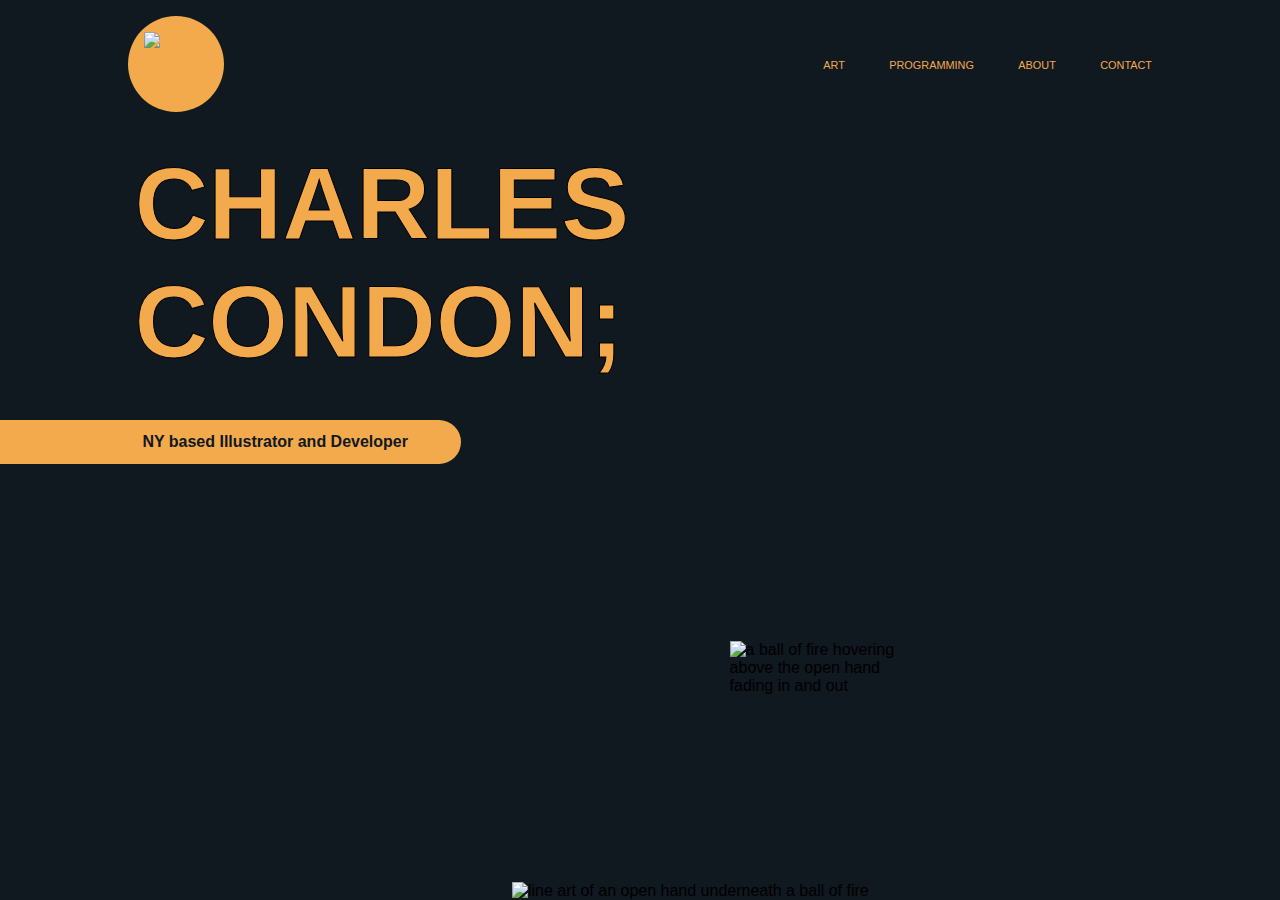
==== commit 9c622819: "Update index.html" ====
--- a/index.html
+++ b/index.html
@@ -107,12 +107,14 @@
           id="hand"
           class="fade"
           src="https://cdn.glitch.com/404bb06c-4b66-4860-905d-4ad52d1e7e07%2FUntitled_Artwork%20(5).png?v=1605828802088"
+          alt="line art of an open hand underneath a ball of fire"
         />
         <div id="fireCrop">
           <img
             id="fire"
             class="burn"
             src="https://cdn.glitch.com/404bb06c-4b66-4860-905d-4ad52d1e7e07%2FUntitled.png?v=1605909431728"
+            alt="a ball of fire hovering above the open hand fading in and out"
           />
         </div>
       </div>
--- a/master.css
+++ b/master.css
@@ -39,7 +39,7 @@
 }
 
 a:hover {
-  text-decoration: line-through;
+  text-decoration: none;
 }
 
 a:active {
@@ -52,3 +52,23 @@
   font-size: 0.86vw;
 }
 
+/* width */
+::-webkit-scrollbar {
+  width: 10px;
+}
+
+/* Track */
+::-webkit-scrollbar-track {
+  border-radius: 10px;
+}
+ 
+/* Handle */
+::-webkit-scrollbar-thumb {
+  background: #f2aa4cff; 
+  border-radius: 5px;
+}
+
+/* Handle on hover */
+::-webkit-scrollbar-thumb:hover {
+  background: #b30000; 
+}
--- a/mobile.css
+++ b/mobile.css
@@ -1,7 +1,7 @@
 h1 {
   color: #f2aa4cff;
   font-size: 8vw;
-  -webkit-text-stroke: 3px black;
+  -webkit-text-stroke: 2px black;
   
 }
 
@@ -187,19 +187,23 @@
   object-fit: cover;
   position: center;
   width: 100%;
-  margin: 3vw auto 3em auto;
+  margin: 3vw -.25em 3em auto;
 }
 
 .square {
   width: 100%;
-  border: 2px solid black;
-  margin: 3vw auto 3em auto;
+  border: 7px solid black;
+  border-radius: 50px;
+  box-shadow: 0px 0px 6px white;
+  margin: 3vw 0em 3em -.25em;
 }
 
 .rectangle {
   width: 100%;
-  border: 2px solid black;
-  margin: 3vw auto 3em auto;
+  border: 7px solid black;
+  border-radius: 25px;
+  box-shadow: 0px 0px 6px white;
+  margin: 3vw auto 3em -.25em;
 }
 
 /* About Page CSS */
@@ -268,13 +272,24 @@
   font-size: 4vw;
 }
 
+#resume {
+  margin: 1vw auto 0 auto;
+  padding: auto;
+  border: 5px double #f2aa4cff;
+  border-radius: 50px;
+  background-color: rgb(16, 24, 32, 0.5);
+  font-size: 7vw;
+  text-align: center;
+  width: 50%;
+}
+
 .submission {
   text-align: center;
   border: 5px double #f2aa4cff;
   border-radius: 15px 15px 50px 50px;
   background: rgb(255, 255, 255, 0.1);
   padding: 7vw 5vw 7vw 3vw;
-  margin: 1vw auto 7vw auto;
+  margin: 1vw auto 2em auto;
   width: 90%;
   
 }
@@ -316,8 +331,18 @@
   width: 30%;
 }
 
-input.invalid, textarea.invalid{
-	border: 2px solid red;
+label {
+  color: #FF7F7F;
+}
+
+.inputError {
+  background-color: rgb(16, 24, 32, 0.5);
+  width: 100%;
+  border: 3px solid #FF7F7F;
+  border-radius: 15px;
+  margin: 0em auto 0em auto;
+  padding: 1em 0em 1em .5em;
+  color: white;
 }
 
 p {
@@ -367,4 +392,4 @@
   text-align: center;
   font-size: 5vw;
   margin: 2em auto 1em auto;
-}+}
--- a/tablet.css
+++ b/tablet.css
@@ -167,13 +167,15 @@
 
 .square {
   width: 34%;
-  border: 2px solid black;
+  border: 7px solid black;
+  border-radius: 50px;
   margin: 3vw 6.75vw 3vw 6.75vw;
 }
 
 .rectangle {
   width: 39%;
-  border: 2px solid black;
+  border: 7px solid black;
+  border-radius: 50px;
   margin: 3vw 4.5vw 3vw 4.5vw;
 }
 
@@ -227,15 +229,30 @@
   font-size: 1vw;
 }
 
+#subContainer {
+  display: flex;
+  flex-direction: column;
+  width: 65%;
+}
+
+#resume {
+  margin: 1vw auto 0 auto;
+  padding: .5vw 1vw;
+  border: 5px double #f2aa4cff;
+  border-radius: 50px;
+  background-color: rgb(16, 24, 32, 0.5);
+  font-size: 1vw;
+}
+
 .submission {
   text-align: center;
   float: left;
   border: 5px double #f2aa4cff;
   border-radius: 50px;
   background: rgb(255, 255, 255, 0.1);
-  padding: 11vw 9vw 10vw 9vw;
-  margin: 1vw 5vw 7vw 9vw;
-  width: 30%;
+  padding: 7vw 9vw 7vw 9vw;
+  margin: 1vw auto 7vw auto;
+  width: 50%;
 }
 
 #contactForm {
@@ -272,11 +289,21 @@
   font-size: 1.5em;
   padding: 0 0 0 0;
   margin: 0 0 0 0;
-  width: 20%;
-}
-
-input.invalid, textarea.invalid{
-	border: 2px solid red;
+  width: 35%;
+}
+
+label {
+  color: #FF7F7F;
+}
+
+.inputError {
+  background-color: rgb(16, 24, 32, 0.5);
+  width: 100%;
+  border: 3px solid #FF7F7F;
+  border-radius: 15px;
+  margin: 0em auto 0em auto;
+  padding: 1em 0em 1em .5em;
+  color: white;
 }
 
 /* Code Page CSS */
@@ -321,4 +348,4 @@
   text-align: center;
   font-size: 1vw;
   margin: 5em auto 0 auto;
-}+}
